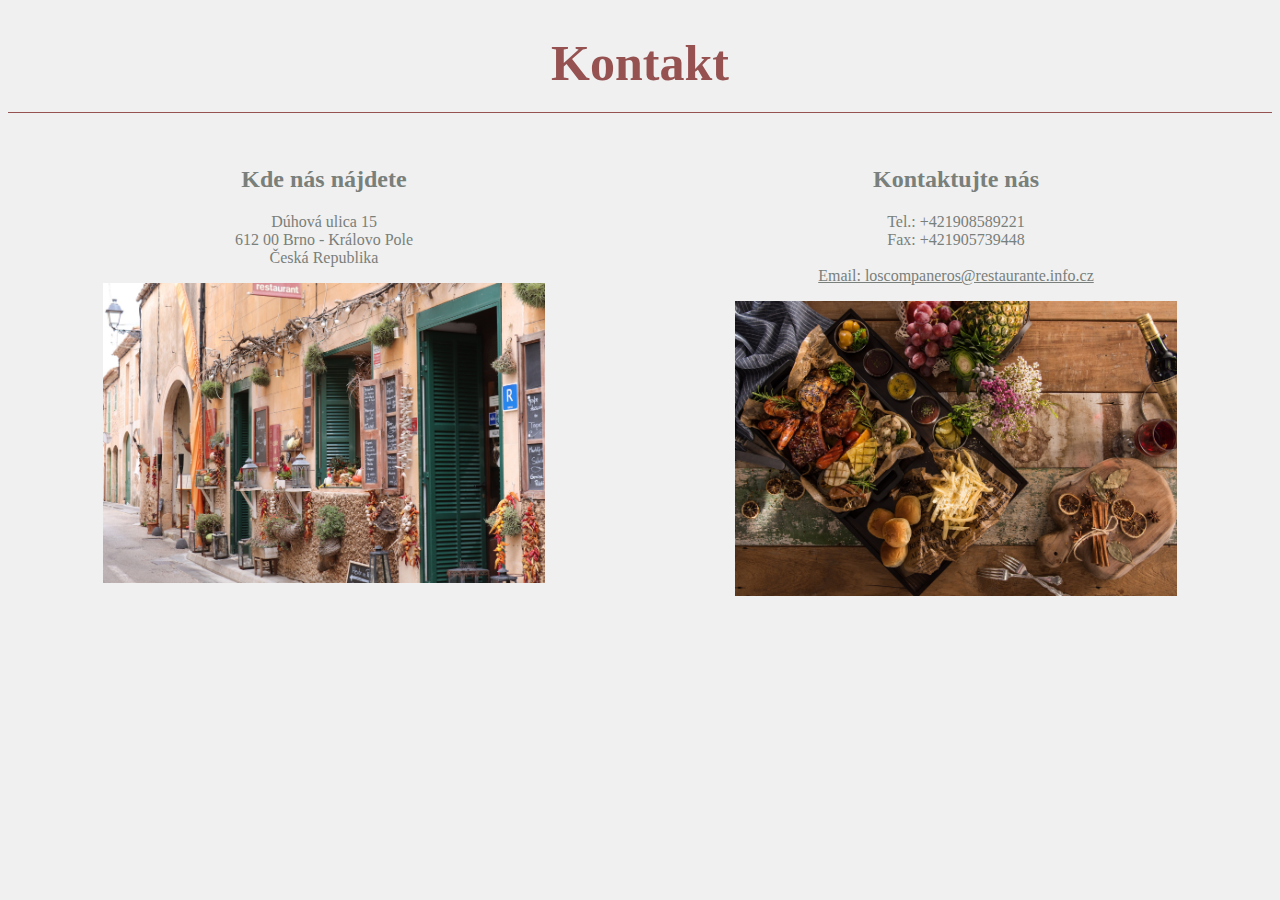
==== kontakt.html @ a95832b3 "HTML & CSS 1.0" ====
<!DOCTYPE html>
<html>
<head>
    <meta charset="utf-8">
    <link rel="stylesheet" href="kontakt.css">
    <title>Kontakt</title>
</head>

<body>
  <div class="kontakt">
    <h1>Kontakt</h1>
  </div>

  <div class="row">
    <div class="column">
      <div class="address">
        <h2>Kde nás nájdete</h2>
        <p>Dúhová ulica 15<br>612 00 Brno - Královo Pole<br>Česká Republika</p>
        <div class="location_image">
          <!--Source: https://pixabay.com/en/ -->
          <img src="location.jpg">
        </div>
      </div>
    </div>
    <div class="column">
      <div class="contacts">
        <h2>Kontaktujte nás</h2>
        <p>
          Tel.: +421908589221<br>Fax: +421905739448<br><br>
          <a href="mailto:loscompaneros@restaurante.info.cz">Email: loscompaneros@restaurante.info.cz</a>
        </p>
        <div class="location_image">
          <!--Source: https://pixabay.com/en/ -->
          <img src="callus.jpg">
        </div>
      </div>
    </div>
  </div>

</body>
---- kontakt.css ----
body {
  background-color: #f0f0f0;
  font-family: serif;
  color: #797f7b;
}

.kontakt h1 {
  padding-bottom: 20px;
  text-align: center;
  font-size: 50px;
  color: #955251;
  border-bottom-style: solid;
  border-width: thin;
}
.address h2, .address p, .contacts h2, .contacts p {
  text-align: center;
}
.address, .contacts {
  padding-bottom: 20px;
  border-width: thin;
}
.contacts a{
  color: #797f7b;
}

.column {
  float: left;
  text-align: center;
  width: 50%;
}

.row:after {
  content: "";
  display: table;
  clear: both;
}

.location_image img {
  display: block;
  margin: auto;
  height: auto;
  width: auto;
  max-width: 70%;
}
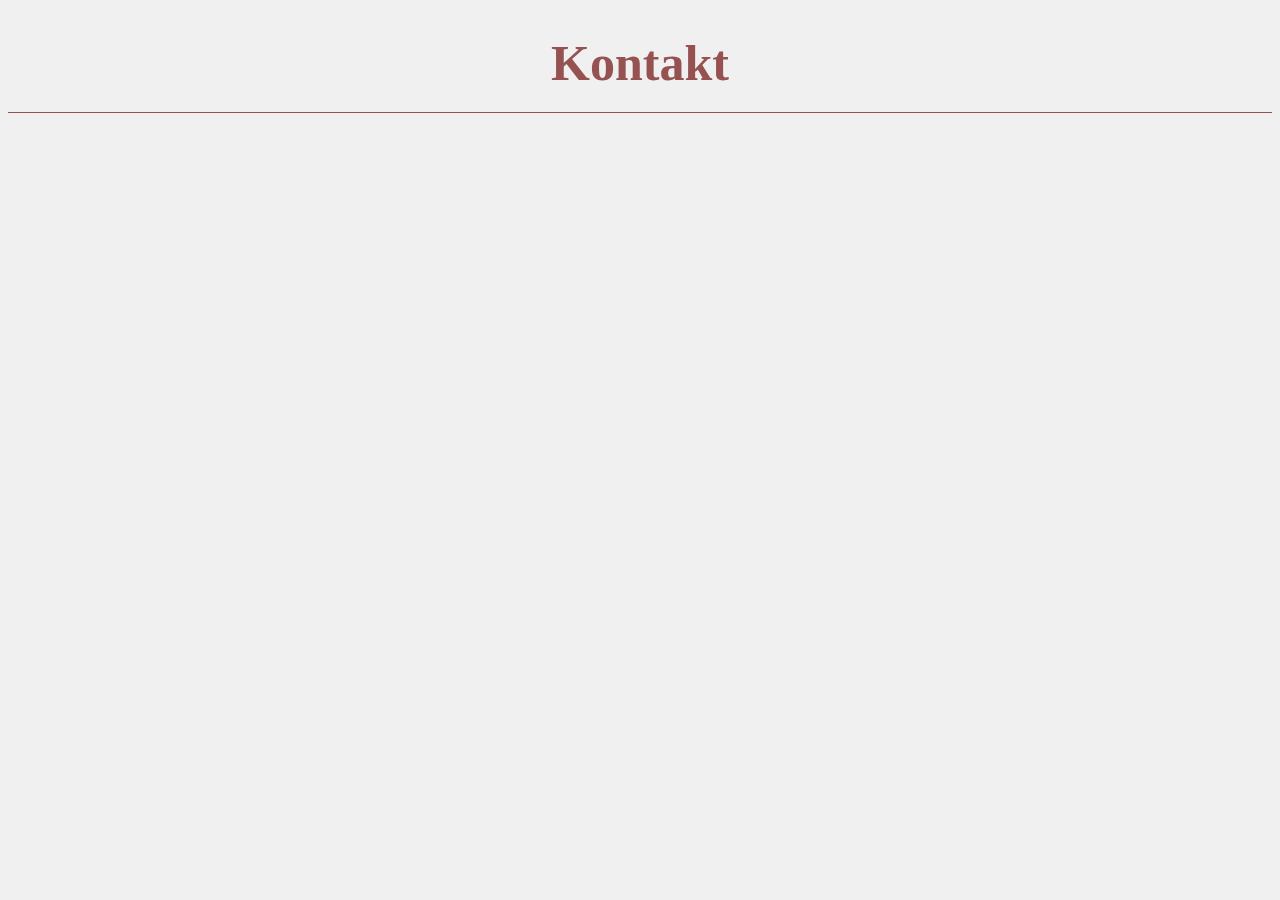
==== commit 117b70c3: "Podpora Evy" ====
--- a/kontakt.html
+++ b/kontakt.html
@@ -11,30 +11,6 @@
     <h1>Kontakt</h1>
   </div>
 
-  <div class="row">
-    <div class="column">
-      <div class="address">
-        <h2>Kde nás nájdete</h2>
-        <p>Dúhová ulica 15<br>612 00 Brno - Královo Pole<br>Česká Republika</p>
-        <div class="location_image">
-          <!--Source: https://pixabay.com/en/ -->
-          <img src="location.jpg">
-        </div>
-      </div>
-    </div>
-    <div class="column">
-      <div class="contacts">
-        <h2>Kontaktujte nás</h2>
-        <p>
-          Tel.: +421908589221<br>Fax: +421905739448<br><br>
-          <a href="mailto:loscompaneros@restaurante.info.cz">Email: loscompaneros@restaurante.info.cz</a>
-        </p>
-        <div class="location_image">
-          <!--Source: https://pixabay.com/en/ -->
-          <img src="callus.jpg">
-        </div>
-      </div>
-    </div>
-  </div>
+
 
 </body>
--- a/kontakt.css
+++ b/kontakt.css
@@ -23,7 +23,7 @@
   color: #797f7b;
 }
 
-.column {
+.column_33 {
   float: left;
   text-align: center;
   width: 50%;
